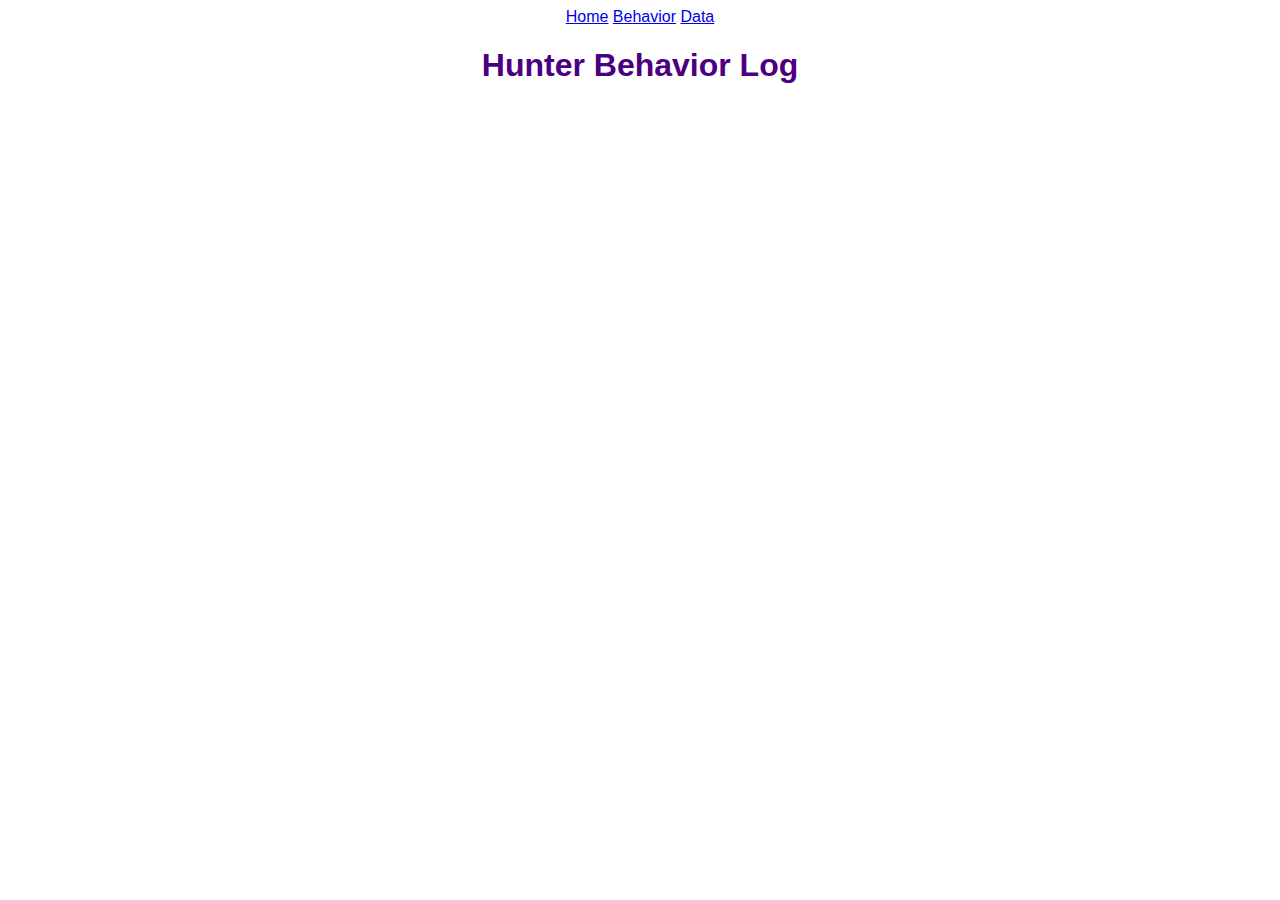
==== assets/behavior.html @ 3c5bcb44 "minor html change" ====
<!DOCTYPE html>

<html>
    <head>
        <title>Hunter Behavior</title>
        <link rel="stylesheet" href="css/main.css" />
    </head>
    <body>
        <nav>
            <a href="./index.html">Home</a>
            <a href="./behavior.html">Behavior</a>
            <a href="./submissions.html">Data</a>
        </nav>
        
        <h1>Hunter Behavior Log</h1>
    </body>
</html>
---- assets/css/main.css ----
body, h1, h2 {
    color:indigo;
    font-family: Verdana, Geneva, Tahoma, sans-serif;
    text-align: center;
}
p, table, tr, th, td, form {
    font-family: Verdana, Geneva, Tahoma, sans-serif;
    font-size: 12px;
    text-align: center;
}

.hunter-data {
    margin-left: auto;
    margin-right: auto;
}
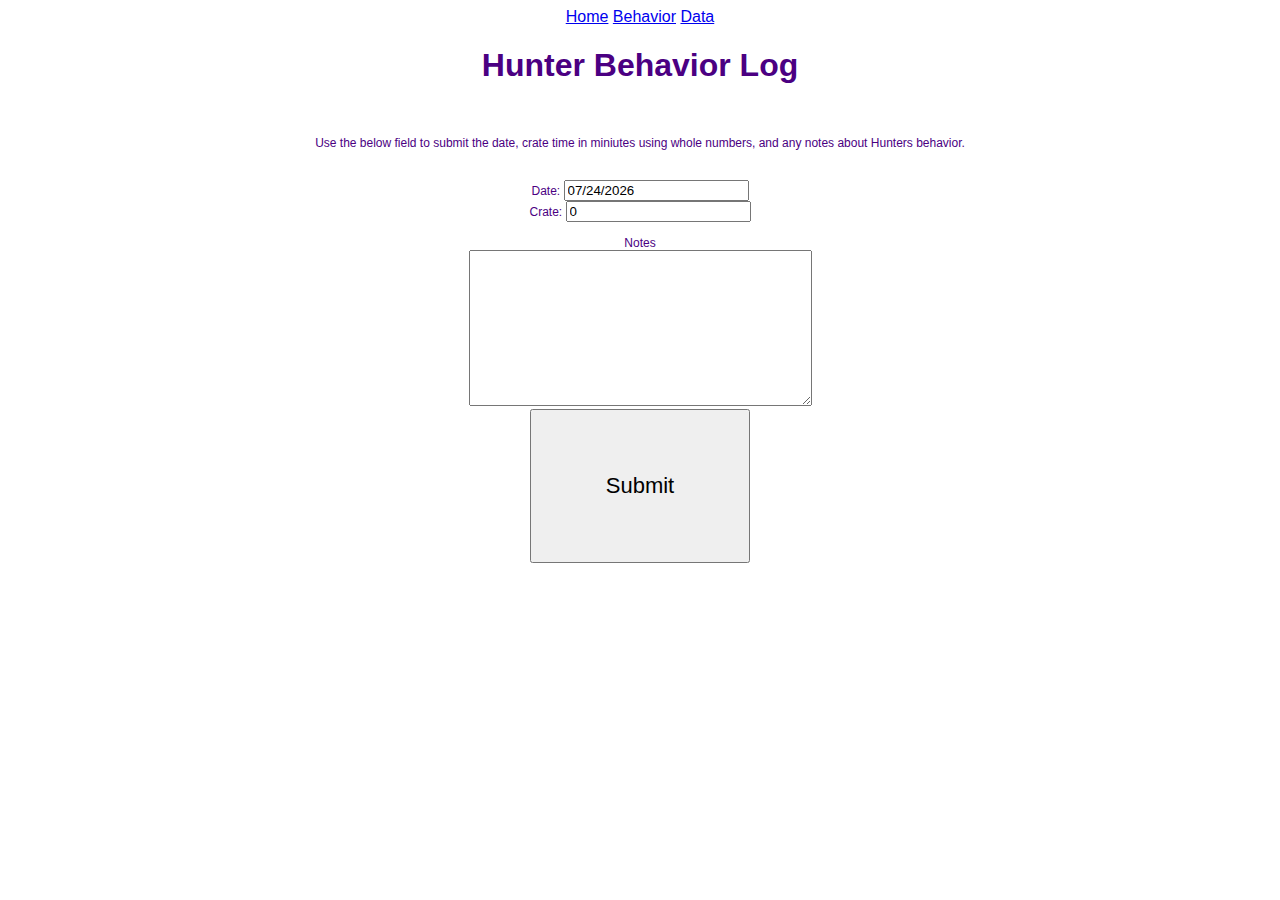
==== commit a598e410: "js added for date, html refactoring" ====
--- a/assets/behavior.html
+++ b/assets/behavior.html
@@ -11,7 +11,31 @@
             <a href="./behavior.html">Behavior</a>
             <a href="./submissions.html">Data</a>
         </nav>
-        
+
         <h1>Hunter Behavior Log</h1>
+        <br>
+        <!--Behavior Log Form-->
+        <section id="behavior" class="main">
+            <p>Use the below field to submit the date, crate time in miniutes using whole numbers,
+                and any notes about Hunters behavior.
+            </p>
+            <br>
+              <form action="/behaviorForm" method="post">
+                <label>Date:</label>
+                <input type="text" id="date" name="date"><br>
+
+                <label>Crate:</label>
+                <input type="number" name="crate" value=0><br>
+                <br>
+                <label>Notes</label><br>
+                <textarea name="notes" rows="10" cols="40"></textarea>
+                <br>
+                <input type="submit" class="behavior-submit">
+              </form>
+        </section>
+
+    <!--replacing empty date form id with current date-->
+    <script src="js/date.js"></script>
+
     </body>
 </html>--- a/assets/css/main.css
+++ b/assets/css/main.css
@@ -9,7 +9,13 @@
     text-align: center;
 }
 
+input[type=submit] {
+    font-size: 22px;
+    width: 10em;
+    height: 7em;
+}
+
 .hunter-data {
     margin-left: auto;
     margin-right: auto;
-}+}
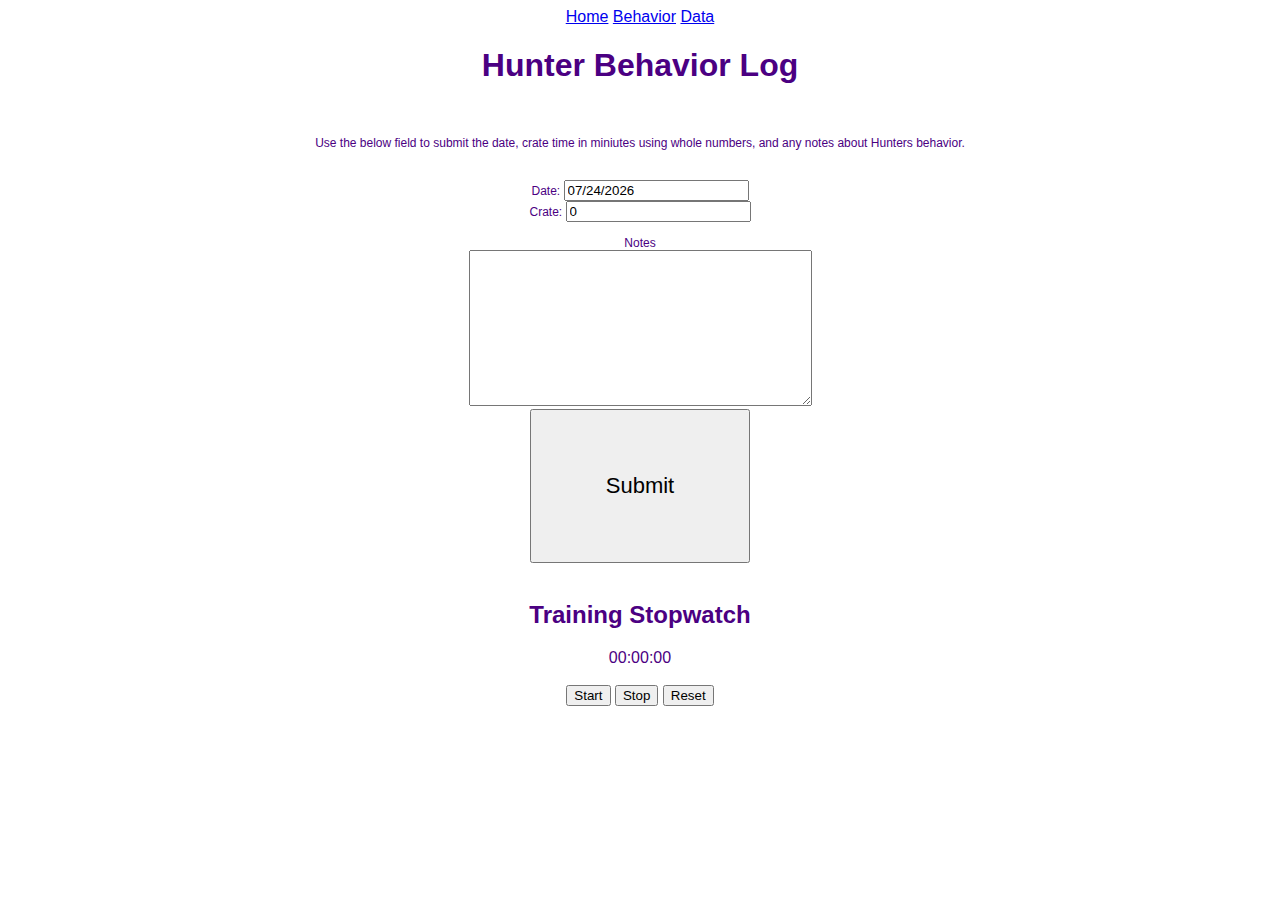
==== commit 599e0568: "stopwatch feature added" ====
--- a/assets/behavior.html
+++ b/assets/behavior.html
@@ -36,6 +36,20 @@
 
     <!--replacing empty date form id with current date-->
     <script src="js/date.js"></script>
+    <br>
+
+    <!--Stopwatch Below-->
+    <h2>Training Stopwatch</h2>
+    <div id="stopwatch">
+        00:00:00
+    </div>
+    <!--Button clicks are calling JS functions-->
+    <br>
+    <button onclick="startTimer()">Start</button>
+    <button onclick="stopTimer()">Stop</button>
+    <button onclick="resetTimer()">Reset</button>
+
+    <script src="js/stopwatch.js"></script>
 
     </body>
 </html>--- a/assets/css/main.css
+++ b/assets/css/main.css
@@ -1,4 +1,4 @@
-body, h1, h2 {
+body, h1, h2, h3, h4 {
     color:indigo;
     font-family: Verdana, Geneva, Tahoma, sans-serif;
     text-align: center;
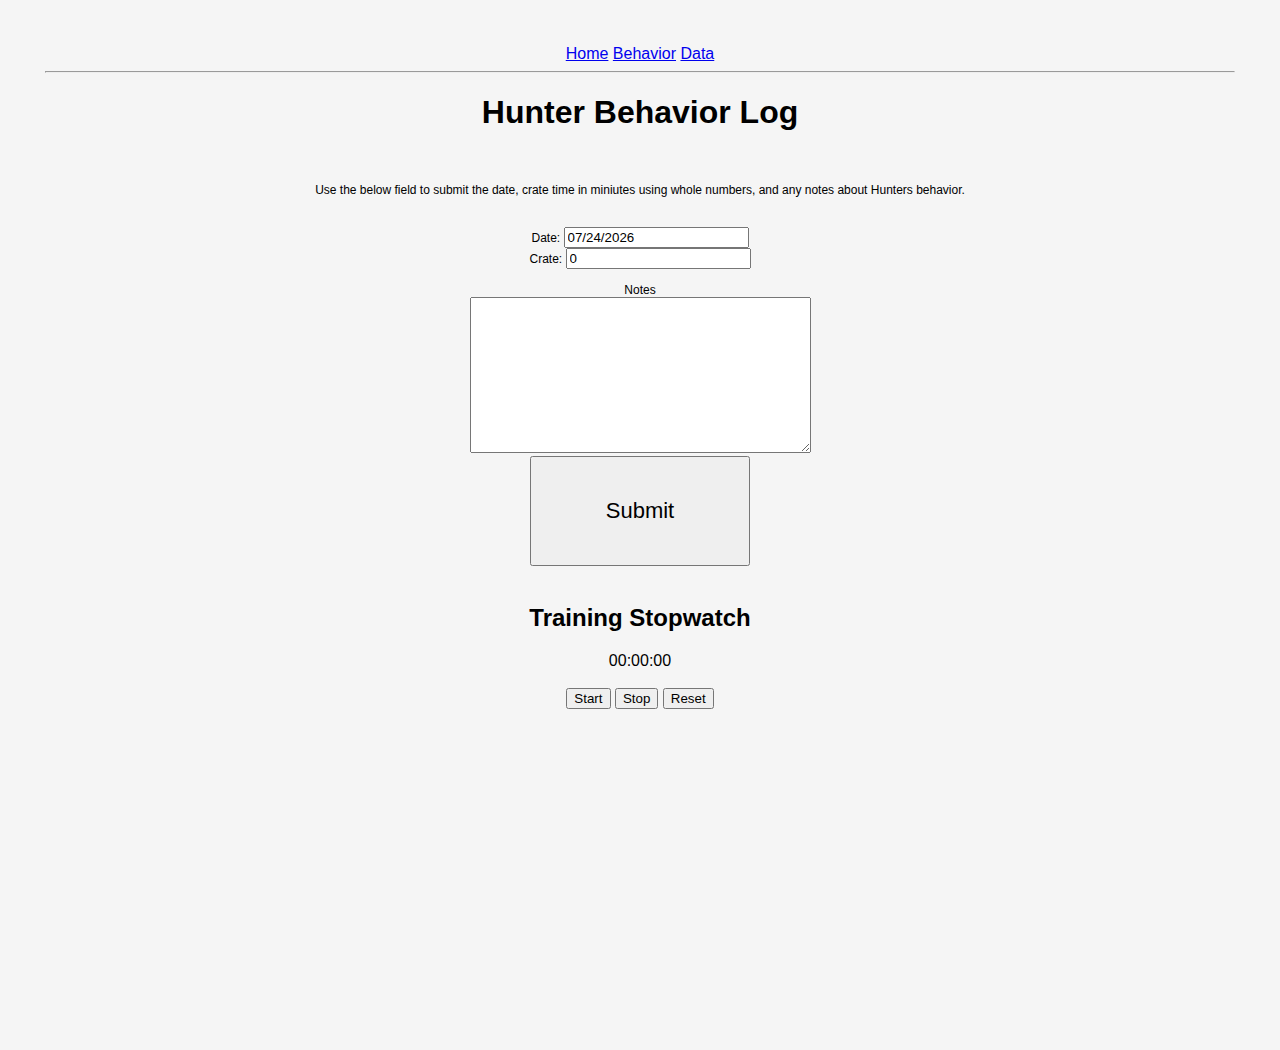
==== commit 0800b666: "background updates" ====
--- a/assets/behavior.html
+++ b/assets/behavior.html
@@ -11,7 +11,7 @@
             <a href="./behavior.html">Behavior</a>
             <a href="./submissions.html">Data</a>
         </nav>
-
+        <hr>
         <h1>Hunter Behavior Log</h1>
         <br>
         <!--Behavior Log Form-->
--- a/assets/css/main.css
+++ b/assets/css/main.css
@@ -1,18 +1,36 @@
-body, h1, h2, h3, h4 {
-    color:indigo;
+body { 
+   margin: 45px; background-color:whitesmoke; height: 960px; 
+   color:black;
+   font-family: Verdana, Geneva, Tahoma, sans-serif;
+   text-align: center;
+}
+/*
+nav {
+    position: fixed;
+    background-color: whitesmoke;
+}
+*/
+h1, h2, h3, h4 {
+    color:black;
     font-family: Verdana, Geneva, Tahoma, sans-serif;
     text-align: center;
 }
+
 p, table, tr, th, td, form {
     font-family: Verdana, Geneva, Tahoma, sans-serif;
     font-size: 12px;
     text-align: center;
 }
 
+img {
+    max-width: 100%;
+    height: auto;
+}
+
 input[type=submit] {
     font-size: 22px;
     width: 10em;
-    height: 7em;
+    height: 5em;
 }
 
 .hunter-data {
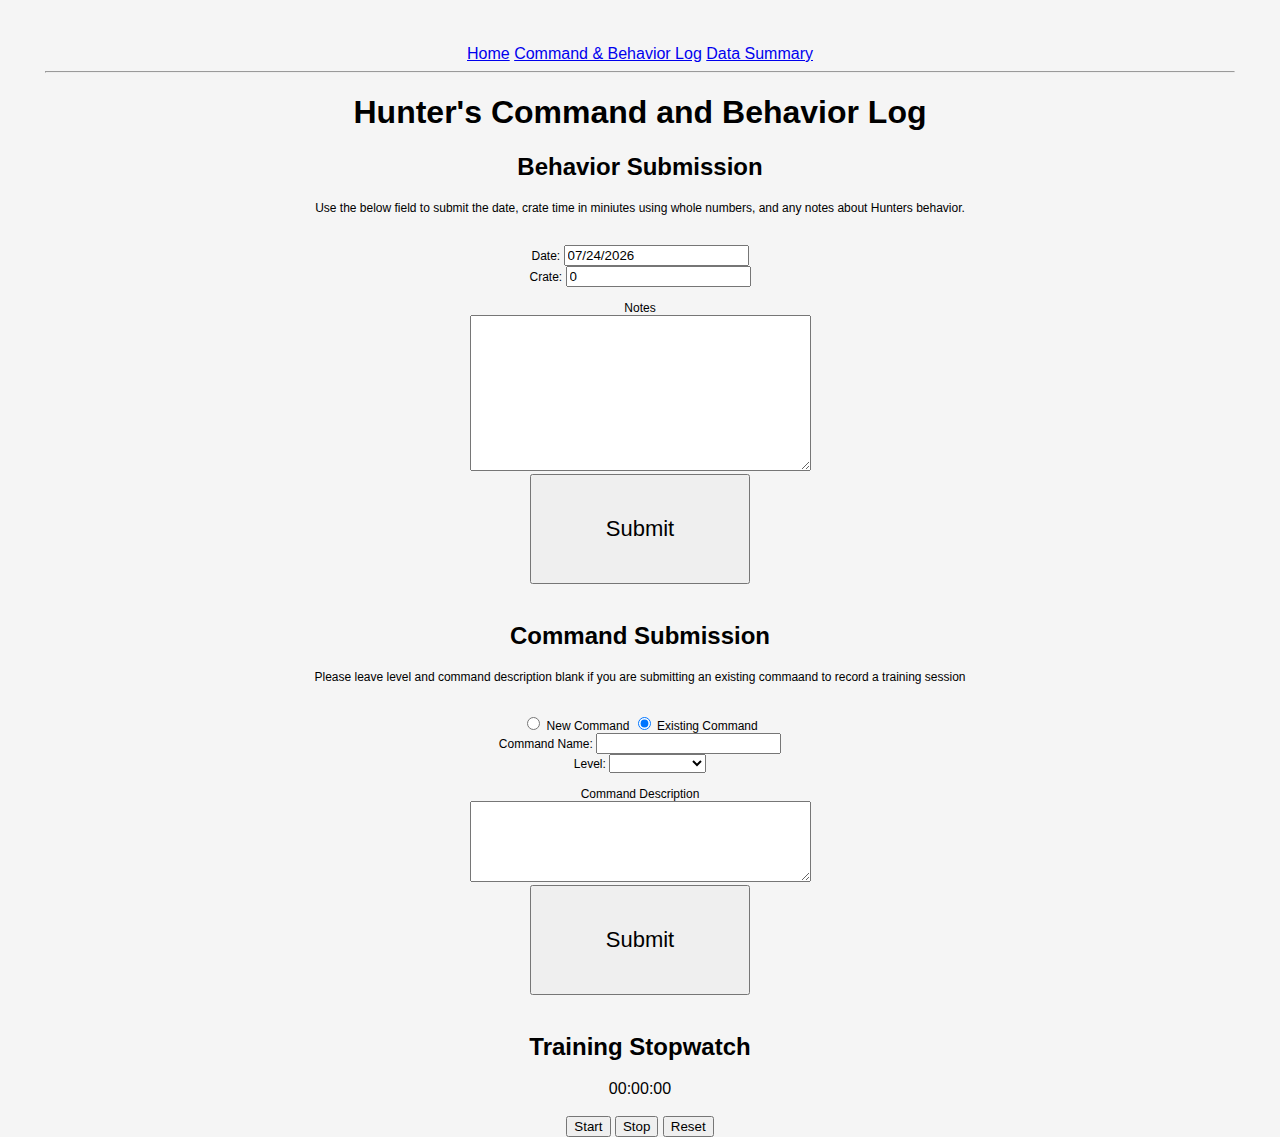
==== commit 1c7533f6: "html updates and command form adition" ====
--- a/assets/behavior.html
+++ b/assets/behavior.html
@@ -2,18 +2,19 @@
 
 <html>
     <head>
-        <title>Hunter Behavior</title>
+        <title>Hunter Command | Behavior</title>
         <link rel="stylesheet" href="css/main.css" />
     </head>
     <body>
         <nav>
             <a href="./index.html">Home</a>
-            <a href="./behavior.html">Behavior</a>
-            <a href="./submissions.html">Data</a>
+            <a href="./behavior.html">Command & Behavior Log</a>
+            <a href="./submissions.html">Data Summary</a>
         </nav>
         <hr>
-        <h1>Hunter Behavior Log</h1>
-        <br>
+        <h1>Hunter's Command and Behavior Log</h1>
+
+        <h2>Behavior Submission</h2>
         <!--Behavior Log Form-->
         <section id="behavior" class="main">
             <p>Use the below field to submit the date, crate time in miniutes using whole numbers,
@@ -38,18 +39,57 @@
     <script src="js/date.js"></script>
     <br>
 
-    <!--Stopwatch Below-->
-    <h2>Training Stopwatch</h2>
-    <div id="stopwatch">
-        00:00:00
-    </div>
-    <!--Button clicks are calling JS functions-->
-    <br>
-    <button onclick="startTimer()">Start</button>
-    <button onclick="stopTimer()">Stop</button>
-    <button onclick="resetTimer()">Reset</button>
+    <h2>Command Submission</h2>
+    <!--Command  Form-->
+    <section id="tricks" class="main">
+        <p>
+            Please leave level and command description blank if you are submitting an existing commaand to record a training session
+        </p>
+        <br>
+            <!--
+                Value attribute is what is sent to our server so "new" or "existing" will be sent and
+                from there we will either store Name, Level and Description, or just Name to act as a ++ for training
+            -->
+            <form action="/trainingForm" method="post">
+                <input type="radio" name="sessionType" value="new"/> New Command
+                <input type="radio" name="sessionType" value="existing" checked="checked" /> Existing Command
+                <br />
 
-    <script src="js/stopwatch.js"></script>
+                <label>Command Name:</label>
+                <input type="text" id="name" name="name"><br>
+
+                <label>Level:</label>
+                <select name="level">
+                    <option value=""></option>
+                    <option value="beginner">Beginner</option>
+                    <option value="intermediate">Intermediate</option>
+                    <option value="advanced">Advanced</option>
+                </select>
+                <br />
+                <br />
+
+                <label>Command Description</label><br>
+                <textarea name="desciption" rows="5" cols="40"></textarea>
+                <br />
+
+                <input type="submit" class="behavior-submit">
+
+            </form>
+    </section>
+
+        <br />
+        <!--Stopwatch Below-->
+        <h2>Training Stopwatch</h2>
+        <div id="stopwatch">
+            00:00:00
+        </div>
+        <!--Button clicks are calling JS functions-->
+        <br>
+        <button onclick="startTimer()">Start</button>
+        <button onclick="stopTimer()">Stop</button>
+        <button onclick="resetTimer()">Reset</button>
+    
+        <script src="js/stopwatch.js"></script>
 
     </body>
 </html>